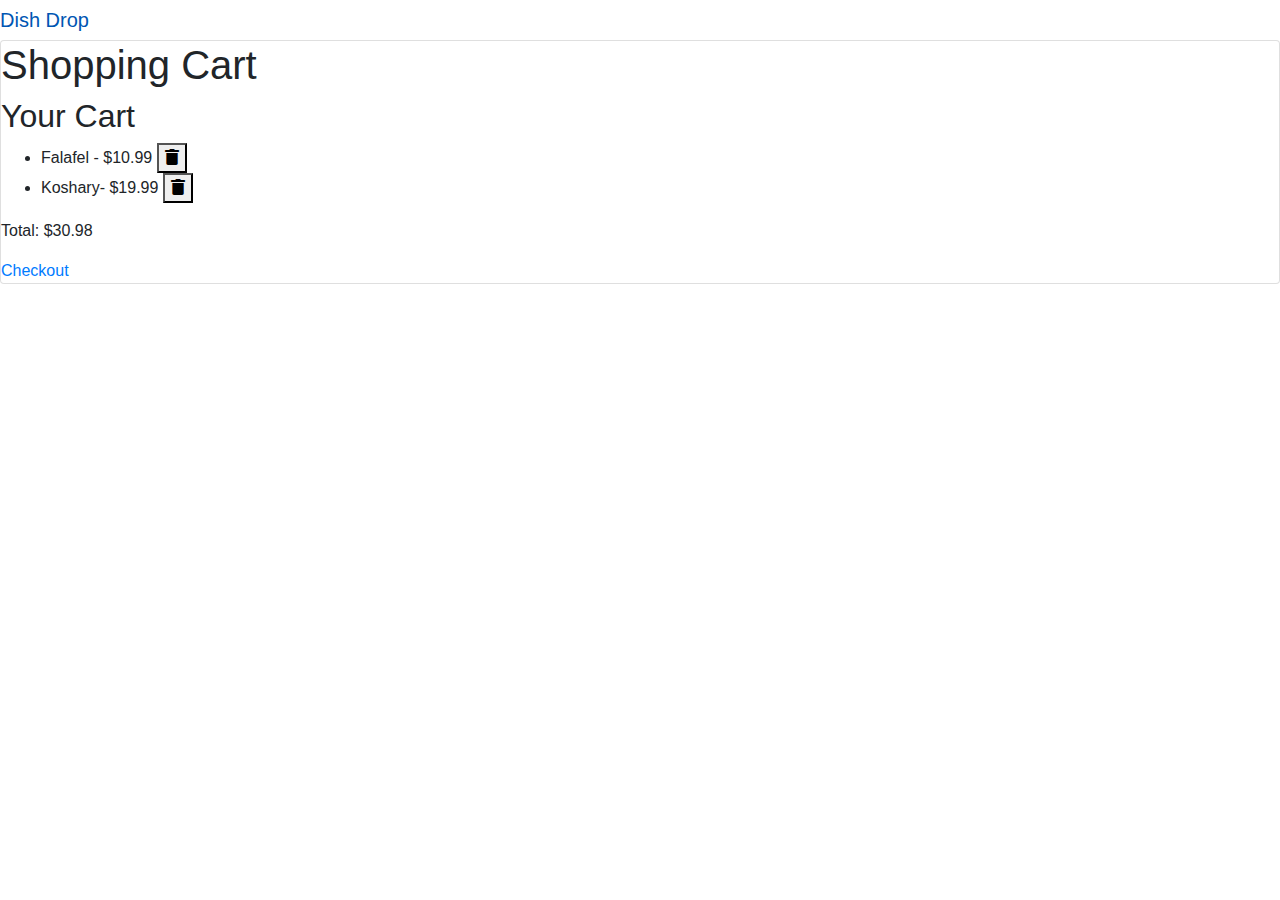
==== cart.html @ 999f2338 "Add files via upload" ====
<!DOCTYPE html>
<html lang="en">
<head>
    <meta charset="UTF-8">
    <meta name="viewport" content="width=device-width, initial-scale=1.0">
    <link rel="stylesheet" href="https://stackpath.bootstrapcdn.com/bootstrap/4.5.2/css/bootstrap.min.css">
    <link rel="stylesheet" href="https://cdnjs.cloudflare.com/ajax/libs/font-awesome/5.15.3/css/all.min.css">
    <link rel="stylesheet" href="CSS/cart.css">
    <title>Shopping Cart</title>
</head>
<body>
    <div class="brand-container">
        <a class="navbar-brand" href="index.html" style="text-decoration: none;">
            <span>Dish Drop</span>
        </a>
    </div>

    <div class="card">
        <header>
            <h1>Shopping Cart</h1>
        </header>

        <section id="cart">
            <h2>Your Cart</h2>
            <ul>
                <li>Falafel - $10.99 <button class="delete-btn"><i class="fas fa-trash"></i></button></li>
                <li>Koshary- $19.99 <button class="delete-btn"><i class="fas fa-trash"></i></button></li>
                <!-- Add more cart items as needed -->
            </ul>
            <p id="total">Total: $30.98</p>
            <a href="payment.html" class="checkout-btn">Checkout</a>
        </section>
    </div>

    <script src="https://code.jquery.com/jquery-3.5.1.slim.min.js"></script>
    <script src="https://stackpath.bootstrapcdn.com/bootstrap/4.5.2/js/bootstrap.min.js"></script>
</body>
</html>
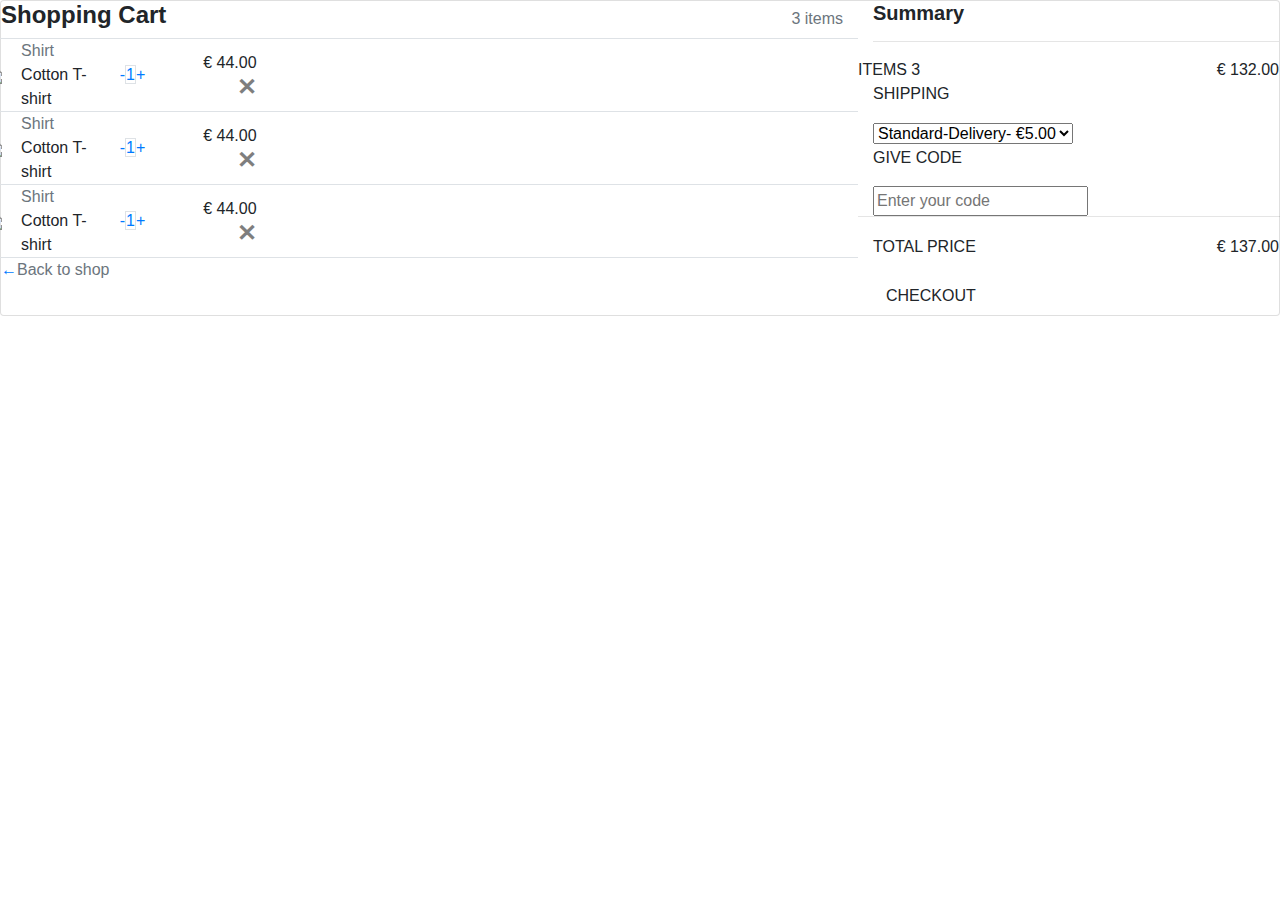
==== commit 9d0d72bc: "2" ====
--- a/cart.html
+++ b/cart.html
@@ -9,27 +9,77 @@
     <title>Shopping Cart</title>
 </head>
 <body>
-    <div class="brand-container">
-        <a class="navbar-brand" href="index.html" style="text-decoration: none;">
-            <span>Dish Drop</span>
-        </a>
-    </div>
-
     <div class="card">
-        <header>
-            <h1>Shopping Cart</h1>
-        </header>
-
-        <section id="cart">
-            <h2>Your Cart</h2>
-            <ul>
-                <li>Falafel - $10.99 <button class="delete-btn"><i class="fas fa-trash"></i></button></li>
-                <li>Koshary- $19.99 <button class="delete-btn"><i class="fas fa-trash"></i></button></li>
-                <!-- Add more cart items as needed -->
-            </ul>
-            <p id="total">Total: $30.98</p>
-            <a href="payment.html" class="checkout-btn">Checkout</a>
-        </section>
+        <div class="row">
+            <div class="col-md-8 cart">
+                <div class="title">
+                    <div class="row">
+                        <div class="col"><h4><b>Shopping Cart</b></h4></div>
+                        <div class="col align-self-center text-right text-muted">3 items</div>
+                    </div>
+                </div>    
+                <div class="row border-top border-bottom">
+                    <div class="row main align-items-center">
+                        <div class="col-2"><img class="img-fluid" src="https://i.imgur.com/1GrakTl.jpg"></div>
+                        <div class="col">
+                            <div class="row text-muted">Shirt</div>
+                            <div class="row">Cotton T-shirt</div>
+                        </div>
+                        <div class="col">
+                            <a href="#">-</a><a href="#" class="border">1</a><a href="#">+</a>
+                        </div>
+                        <div class="col">&euro; 44.00 <span class="close">&#10005;</span></div>
+                    </div>
+                </div>
+                <div class="row">
+                    <div class="row main align-items-center">
+                        <div class="col-2"><img class="img-fluid" src="https://i.imgur.com/ba3tvGm.jpg"></div>
+                        <div class="col">
+                            <div class="row text-muted">Shirt</div>
+                            <div class="row">Cotton T-shirt</div>
+                        </div>
+                        <div class="col">
+                            <a href="#">-</a><a href="#" class="border">1</a><a href="#">+</a>
+                        </div>
+                        <div class="col">&euro; 44.00 <span class="close">&#10005;</span></div>
+                    </div>
+                </div>
+                <div class="row border-top border-bottom">
+                    <div class="row main align-items-center">
+                        <div class="col-2"><img class="img-fluid" src="https://i.imgur.com/pHQ3xT3.jpg"></div>
+                        <div class="col">
+                            <div class="row text-muted">Shirt</div>
+                            <div class="row">Cotton T-shirt</div>
+                        </div>
+                        <div class="col">
+                            <a href="#">-</a><a href="#" class="border">1</a><a href="#">+</a>
+                        </div>
+                        <div class="col">&euro; 44.00 <span class="close">&#10005;</span></div>
+                    </div>
+                </div>
+                <div class="back-to-shop"><a href="#">&leftarrow;</a><span class="text-muted">Back to shop</span></div>
+            </div>
+            <div class="col-md-4 summary">
+                <div><h5><b>Summary</b></h5></div>
+                <hr>
+                <div class="row">
+                    <div class="col" style="padding-left:0;">ITEMS 3</div>
+                    <div class="col text-right">&euro; 132.00</div>
+                </div>
+                <form>
+                    <p>SHIPPING</p>
+                    <select><option class="text-muted">Standard-Delivery- &euro;5.00</option></select>
+                    <p>GIVE CODE</p>
+                    <input id="code" placeholder="Enter your code">
+                </form>
+                <div class="row" style="border-top: 1px solid rgba(0,0,0,.1); padding: 2vh 0;">
+                    <div class="col">TOTAL PRICE</div>
+                    <div class="col text-right">&euro; 137.00</div>
+                </div>
+                <button class="btn">CHECKOUT</button>
+            </div>
+        </div>
+        
     </div>
 
     <script src="https://code.jquery.com/jquery-3.5.1.slim.min.js"></script>
